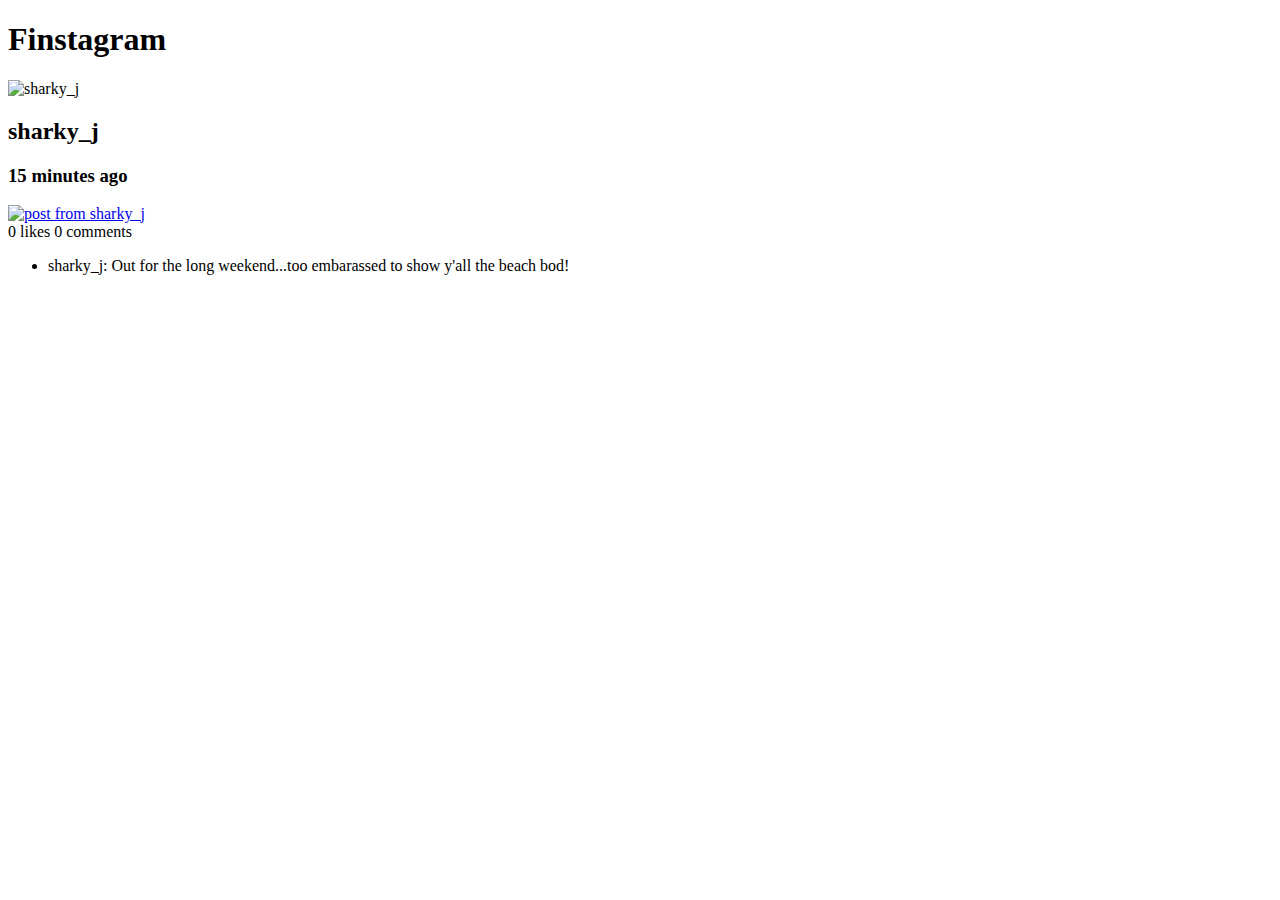
==== app/views/index.html @ 2a3d96ef "create finstagram post structure" ====
<!doctype html>
<html>
    <head>
        <link rel="stylesheet" href="../../../stylesheets/normalize.css">
        <link rel="stylesheet" href="https://fonts.googleapis.com/css?family=Roboto+Condensed:300italic,700italic,700,300">
        <link rel="stylesheet" href="../../../stylesheets/lib.css">
        <title>Finstagram</title>
    </head>
    <body>
        <header>
            <h1>Finstagram</h1>
        </header>

        <main role="main">
            <article class="finstagram-post">
                <div class="user-info">
                    <img src="http://naserca.com/images/sharky_j.jpg" alt="sharky_j">
                    <h2>sharky_j</h2>
                    <h3>15 minutes ago</h3>
                </div>
                <a class="photo" href="#">
                    <img src="http://naserca.com/images/shark.png" alt="post from sharky_j">
                </a>
                <div class="actions">
                    0 likes
                    <span class="comment-count">0 comments</span>
                </div>
                <ul class="comments">
                    <li>
                        <p>
                            sharky_j: Out for the long weekend...too embarassed to show y'all the beach bod!
                        </p>
                    </li>
                </ul>
            </article>
        </main>

    </body>
</html>
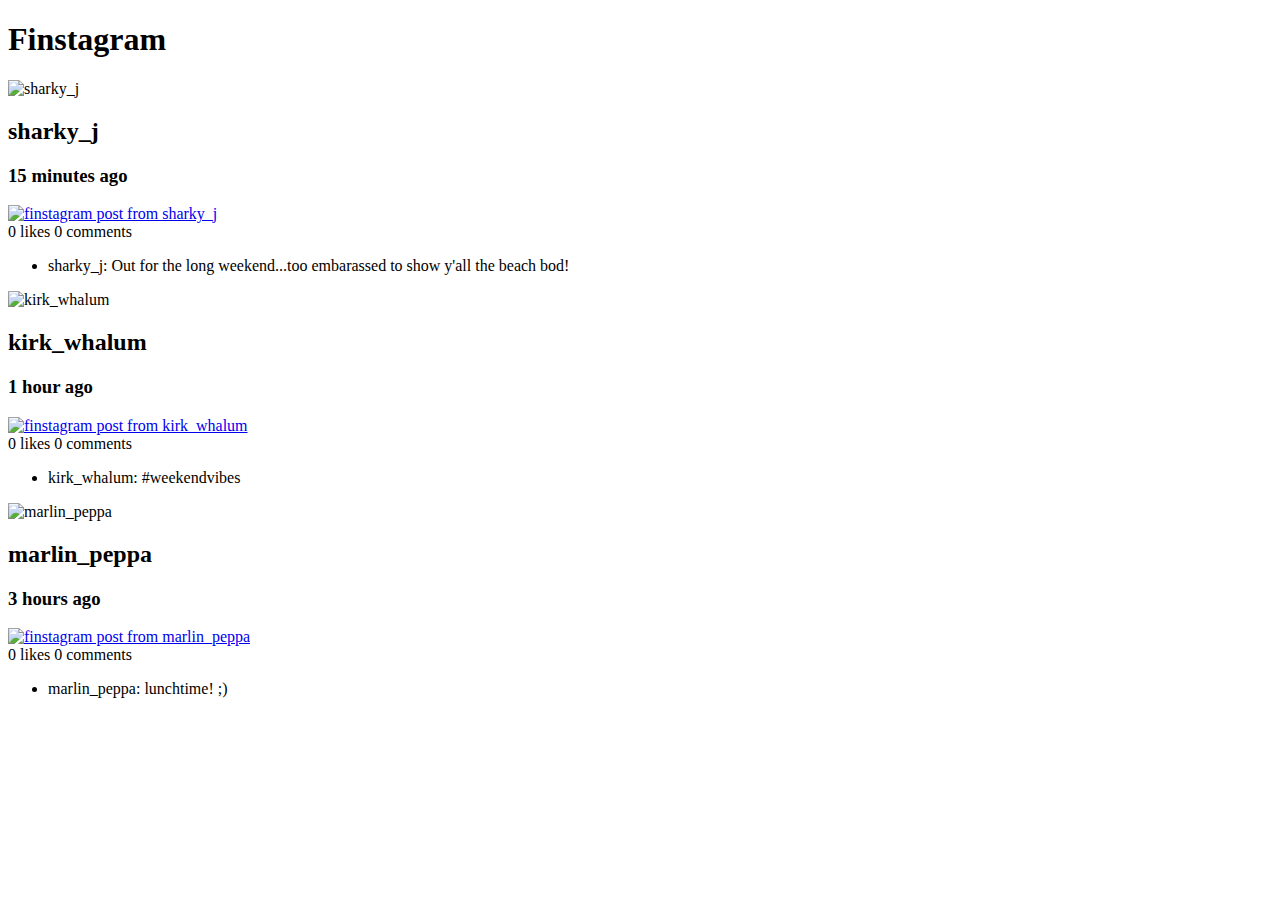
==== commit 38bf382d: "add multiple finstagram posts" ====
--- a/app/views/index.html
+++ b/app/views/index.html
@@ -3,7 +3,10 @@
     <head>
         <link rel="stylesheet" href="../../../stylesheets/normalize.css">
         <link rel="stylesheet" href="https://fonts.googleapis.com/css?family=Roboto+Condensed:300italic,700italic,700,300">
+          <link rel="preconnect" href="https://fonts.gstatic.com">
+          <link href="https://fonts.googleapis.com/css2?family=Lobster&family=Shadows+Into+Light&display=swap" rel="stylesheet">
         <link rel="stylesheet" href="../../../stylesheets/lib.css">
+        <link rel="stylesheet" href="../../../stylesheets/app.css">
         <title>Finstagram</title>
     </head>
     <body>
@@ -19,7 +22,7 @@
                     <h3>15 minutes ago</h3>
                 </div>
                 <a class="photo" href="#">
-                    <img src="http://naserca.com/images/shark.png" alt="post from sharky_j">
+                    <img src="http://naserca.com/images/shark.png" alt="finstagram post from sharky_j">
                 </a>
                 <div class="actions">
                     0 likes
@@ -33,6 +36,51 @@
                     </li>
                 </ul>
             </article>
+
+            <article class="finstagram-post">
+                <div class="user-info">
+                    <img src="http://naserca.com/images/kirk_whalum.jpg" alt="kirk_whalum">
+                    <h2>kirk_whalum</h2>
+                    <h3>1 hour ago</h3>
+                </div>
+                <a class="photo" href="#">
+                    <img src="http://naserca.com/images/whale.jpg" alt="finstagram post from kirk_whalum">
+                </a>
+                <div class="actions">
+                    0 likes
+                    <span class="comment-count">0 comments</span>
+                </div>
+                <ul class="comments">
+                    <li>
+                        <p>
+                            kirk_whalum: #weekendvibes
+                        </p>
+                    </li>
+                </ul>
+            </article>
+
+           <article class="finstagram-post">
+                <div class="user-info">
+                    <img src="http://naserca.com/images/marlin_peppa.jpg" alt="marlin_peppa">
+                    <h2>marlin_peppa</h2>
+                    <h3>3 hours ago</h3>
+                </div>
+                <a class="photo" href="#">
+                    <img src="http://naserca.com/images/marlin.jpg" alt="finstagram post from marlin_peppa">
+                </a>
+                <div class="actions">
+                    0 likes
+                    <span class="comment-count">0 comments</span>
+                </div>
+                <ul class="comments">
+                    <li>
+                        <p>
+                            marlin_peppa: lunchtime! ;)
+                        </p>
+                    </li>
+                </ul>
+            </article>
+
         </main>
 
     </body>
